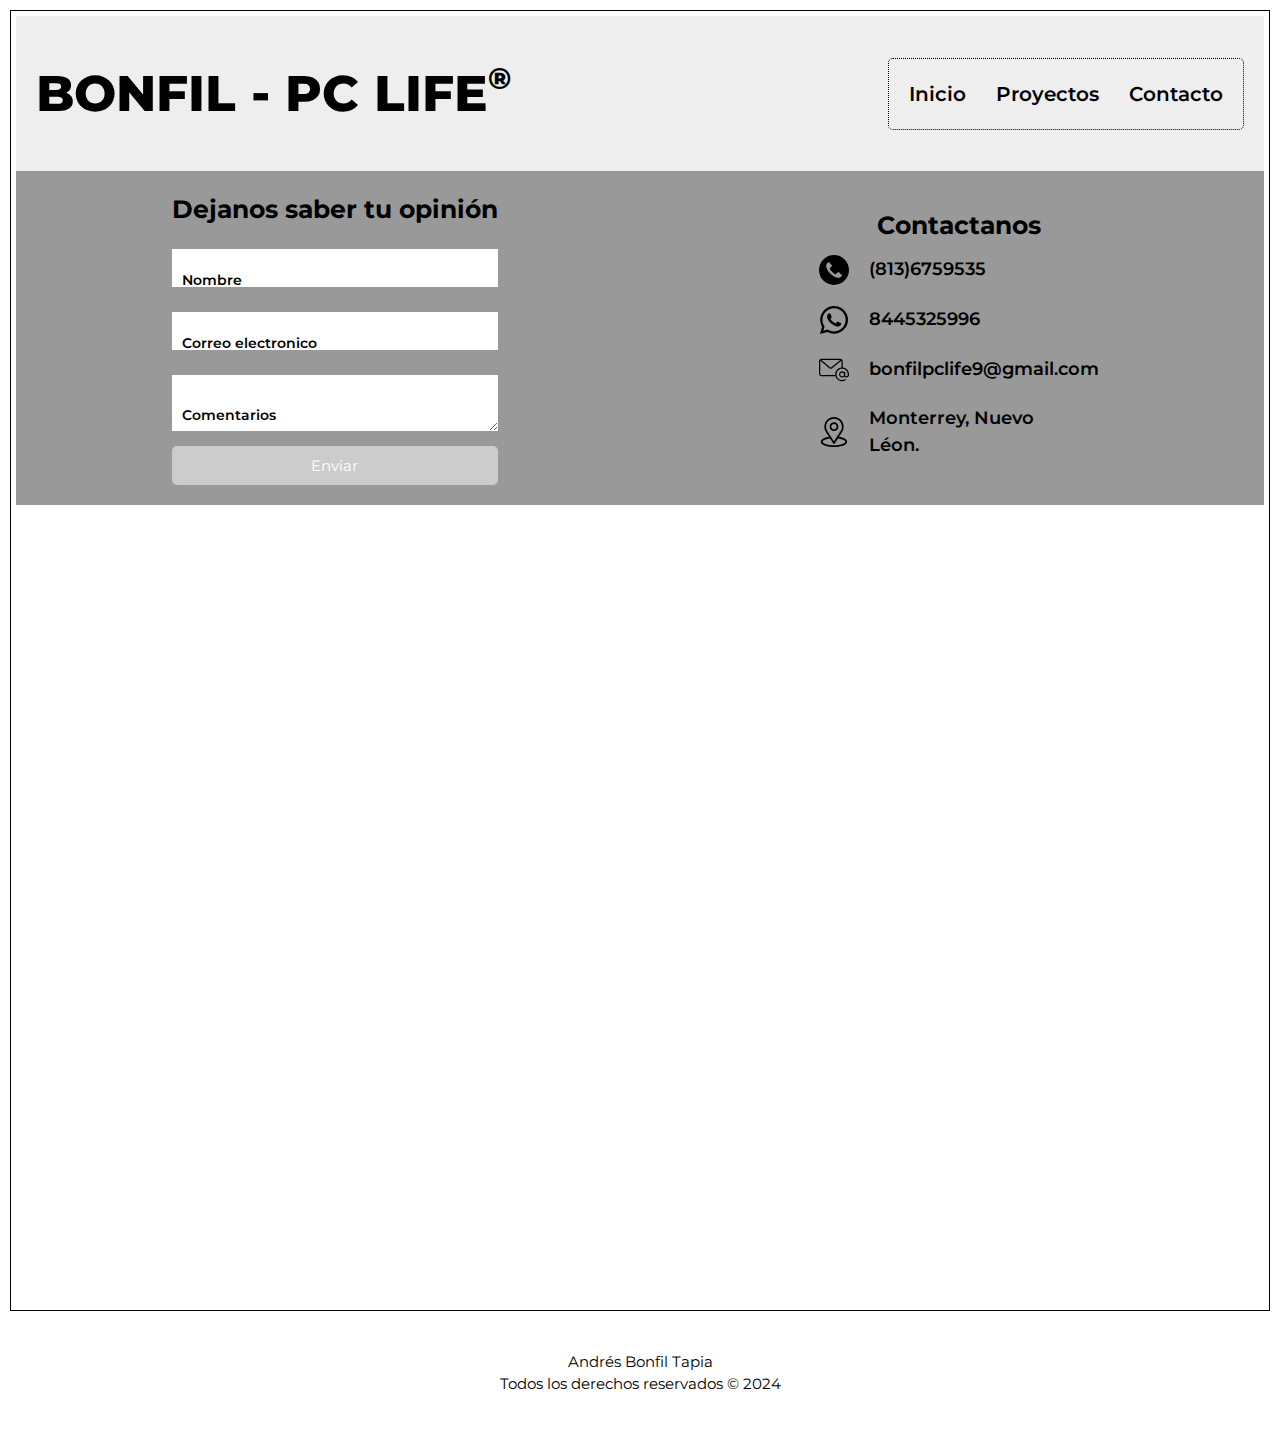
==== contacto.html @ e1e9f9d0 "Primer comiit" ====
<!DOCTYPE html>
<html lang="en">
<head>
    <meta charset="UTF-8">
    <meta name="viewport" content="width=device-width, initial-scale=1, maximum-scale=1">
    <link rel="preconnect" href="https://fonts.googleapis.com">
    <link rel="preconnect" href="https://fonts.gstatic.com" crossorigin>
    <link href="https://fonts.googleapis.com/css2?family=Montserrat:ital,wght@0,100..900;1,100..900&display=swap" rel="stylesheet">
    <link rel="shortcut icon" href="assets/img/demo.jpg" type="image/x-icon">
    <link rel="stylesheet" href="assets/css/reset.css">
    <link rel="stylesheet" href="assets/css/estilos.css">
    <script src="assets/js/nav.js" defer></script>
    <script src="assets/js/blur.js" defer></script>
    <title>Andrés Bonfil Tapia</title>
</head>
<body>
    <div class="layout">

        <header class="layout__header">
            <h1 class="header__title">BONFIL - PC LIFE <span>®</span></h1>

            <nav class="header__nav">
                <ul class="nav__list">
                    <li class="list__item list__item--selected">
                        <a href="index.html">Inicio</a>
                    </li>
                    <li class="list__item">
                        <a href="proyectos.html">Proyectos</a>
                    </li>
                    <li class="list__item">
                        <a href="#">Contacto</a>
                    </li>
                </ul>
            </nav>
        </header>


        <footer class="layout__footer">

            <form action="https://formspree.io/f/xwpejojq" method="POST" class="contacto__form">
                <h4 class="form__title">Dejanos saber tu opinión</h4>

                <div class="form__control">
                    <label for="nombre" class="form__label blur">Nombre</label>
                    <input type="text" class="form__input" id="nombre"  name="nombre">
                </div>

                <div class="form__control">
                    <label for="email" class="form__label blur">Correo electronico</label>
                    <input type="email" class="form__input" id="email" name="email">
                </div>

                <div class="form__control">
                    <label for="mensaje" class="form__label blur">Comentarios</label>
                    <textarea class="form__input" id="mensaje"  name="message"></textarea>
                </div>

                <input type="submit" class="form__btn" value="Enviar">

            </form>
            

            
            <ul class="footer__list-atencion"> 
                <h4 class="sociales__title">Contactanos</h4>
                <li class="footer__list-item">
                    <span class="icon telefono"></span>
                    <a class="list-item-link" href="#8136759535">
                        (813)6759535
                    </a>
                </li>
                <li class="footer__list-item">
                    <span class="icon whatsapp"></span>
                    <a class="list-item-link" href="https://wa.me/528445325996" target="_blank">
                        8445325996
                    </a>
                    </li>
                <li class="footer__list-item">
                    <span class="icon correo"></span>
                    <a class="list-item-link" href="contacto.html">
                        bonfilpclife9@gmail.com</a>
                    </li>
                <li class="footer__list-item">
                    <span class="icon ubicacion"></span> 
                    <a class="list-item-link" href="contacto.html">
                        Monterrey, Nuevo Léon.
                    </a>
                </li>
            </ul>
        </footer>
        <iframe src="https://www.google.com/maps/embed?pb=!1m18!1m12!1m3!1d1511.9531528366144!2d-100.31152370155475!3d25.669607578871872!2m3!1f0!2f0!3f0!3m2!1i1024!2i768!4f13.1!3m3!1m2!1s0x8662be2befc8f705%3A0xd57f9d9407bf5722!2sMacroplaza!5e0!3m2!1ses-419!2smx!4v1726178258947!5m2!1ses-419!2smx" width="100%" height="800" style="border:0;" allowfullscreen="" loading="lazy" referrerpolicy="no-referrer-when-downgrade"></iframe>
    </div>
    <div class="copycat" id="id_contact">
        Andrés Bonfil Tapia <br> Todos los derechos reservados &COPY; 2024
    </div>
</body>
</html>
---- assets/css/estilos.css ----
*{  
  font-size: 10px;
}

body{
    font-family: Montserrat, Verdana, Geneva, Tahoma, sans-serif, Arial, Helvetica, sans-serif;
    font-size: 1.6rem;
}

.layout{
  margin: 1rem;
  border: 1px solid black;
  padding: 0.5rem;
}

/* LAYOUT HEADER */
.layout__header{
  width: 100%;
  display: flex;
  flex-direction: row;
  flex-wrap: wrap;
  justify-content: space-between;
  align-items: center;
  padding: 4rem 2rem;
  background:#EEE; 
  transition: all 300ms linear;
}

@keyframes toBottom{
  0%{
      transform: translateY(-100%);
  }
  100%{
      transform: translateY(0%);
  }
}

.layout__header--fixed{
  position:fixed;
  top: 0;
  left: 0;
  background-color: #999;
  animation-name: toBottom;
  animation-duration: 1.25s;
  animation-fill-mode: both;
  padding: 0.5rem 2rem;
  z-index: 99;
}

.header__title{
  font-size: 5rem;
  font-weight: 800;
}

.header__title span{
  position: absolute;
  font-size: 3rem;
}

.header__nav{
  border: 1px dotted black;
  border-radius: 5px;
}

.nav__list{  
  display: flex;
  flex-direction: row;
  flex-wrap: wrap;
  text-align: center;
  gap: 3rem;
  justify-content: space-between;
  list-style: none;
  list-style-type: none;
  padding: 2rem;
}

.list__item{
  position: relative;
  font-size: 2rem;
  font-weight: 600;
  list-style: none;
  text-decoration: none;
}

.list__item::after{
  content:"";
  height: 0.2rem;
  width: 0;
  position: absolute;
  top: 80%;
  left: 0;
  background-color: black;
  transition: all 300ms ease-in-out;
}

.list__item:hover::after{
  width: 100%;
}

/* SECCION LOGO Y MISION */
.layout__logo{
  display: flex;
  flex-direction: row;
  justify-content: space-around;
  flex-wrap: wrap;
}

.logo__img-container{
  max-width: 40%;
  margin: 2rem 4rem;
}

.logo__img{
  width: 900px;
  padding: 1rem;
  transition: all 300ms linear;
}

.logo__img:hover{
  opacity: 0.9;
}

.logo__content{
  max-width: 40%;
  margin: 2rem 4rem;
  display: flex;
  flex-wrap: wrap;
  flex-direction: column;
  align-items: self-start;
  justify-content: center;
}

.logo__title{
  font-size: 3.7rem;
  margin-bottom: 4rem;
}

.logo__subtitle{
  font-size: 2rem;
}

.logo__description{
  font-size: 1.8rem;
}

/* SECCION ASIDES ENCONTRADOS */
.layout__asides{
  display: flex;
  flex-direction: row;
  justify-content: space-around;
  flex-wrap: wrap;
}

.asides__content-right,
.asides__content-left{
  max-width: 40%;
  margin: 2rem 4rem;
  display: flex;
  flex-wrap: wrap;
  flex-direction: column;
  align-items: self-start;
  justify-content: center;
}
.logo__img-container{
  overflow: hidden;
  cursor: pointer;
}
.logo__img:hover{
  transform: scale(1.1);
}

.button{
  width: 200px;
  font-size: 16px;
  padding:15px;
  margin: 3rem;
  color:#fff;
  background:#000;
  font-family: Verdana, Geneva, Tahoma, sans-serif;
  transition: all 300ms ease-in-out;
  cursor:pointer;
  font-weight: 500;
  outline: none;
  border: none;
}

.button:hover{
  background:#111;
  transform: translateX(1.6rem);
  border-radius: 10px;
}

.cliente{
  background-image: url("../img/cliente.jpg");
  background-repeat: no-repeat; 
  background-position: center;
  background-size:contain;
  background-color: #000;
  height: 400px;
  display: flex;
  justify-content: center;
  align-items: center;
}

.cliente__text{
  color:white;
  text-align:center;
  font-size: 3rem;
  font-weight: 600;
  font-style: italic;
  text-shadow: 2px 2px 4px black;
  cursor: pointer;
}

.cliente__text:hover{
  transition: all 3s ease;
  transform: scale(1.1);
}


/* SOPONSORS */
.list__sponsors{
  margin-top: 1rem;
  display: flex;
  flex-direction: row;
  align-items: center;
  justify-content: space-around;
  flex-wrap: wrap;
}

.sponsors__item{
  margin: 1rem;
  padding: 2rem;
  border-radius: 0.5rem;
  transition: all 300ms ease-in-out;
}

.sponsors__item:hover{
  outline: none;
  box-shadow: 2px 2px 10px #ccc
  
}

.sponsors__img{
  height: 100px;
}

.sponsors__img-go-daddy,
.sponsors__img-github,
.sponsors__img-udemy{
  filter: grayscale(1);
  opacity: 0.4;
  height: 100px;
}

.sponsors__text{
  font-size: 2.5rem;
  font-style: italic;
  text-align: center;
  color: #999;
  margin: 2rem 0;
}


/* FOOTER SOCIALES Y ATENCION */

.layout__footer{
  padding: 2rem 0;
  background-color: #999;
  display: flex;
  flex-direction: row;
  align-items: center;
  justify-content: space-around;
}

.contacto__form{
  display: flex;
  flex-direction: column;
}
.form__control{
  position:relative;
  display: flex;
  flex-direction: column;
}
.form__label{
  position: absolute;
  color: #000;
  font-size: 1.4rem;
  font-weight: 600;
  transition: all 300ms ease-in-out;
}
.form__input{
  border: none;
  outline: none;
  padding: 1rem;
  font-weight: 500;
  font-size: 1.4rem;
  margin-bottom: 2.5rem;
  transition: all 300ms ease-in-out;
}
.blur{
  left: 1rem;
  top: 50%;
  transform: translateY(-50%);
}
.focus{
  left: 0;
  top: -2.5rem;
  transform: translateY(0);
}
.form__btn:hover{
  background-color: #333;
}
.form__btn{
  font-size: 1.5rem;
  padding: 1rem;
  border: none;
  background-color: #ccc;
  font-family: 600;
  color: white;
  border-radius: 5px;
  margin-top: -1rem;
  cursor: pointer;
  transition: all 300ms ease-in-out;
}
.form__title{
  font-size: 2.5rem;
  margin-bottom: 2rem;
}











.sociales__title{
  font-size: 2.5rem;
  text-align: center;
}

.footer__list-item{
  font-size: 1.8rem;
  display: flex;
  padding: 1rem;
  align-items: center;
}

.icon {
  display: inline-block;
  width: 30px;
  height: 30px;
  background-size:cover;
  transition: all 300ms ease;
  margin-right: 2rem;
  cursor: pointer;
}

.list-item-link{
  font-weight: 600;
  width: 65%;
}

.list-item-link:hover{
  color: white;
}

.copycat{
  text-align: center;
  font-size: 1.5rem;
  margin: 4rem;
}
/*  */
.about{
  background-image: url("../img/about.jpg");
  width: 100%;
  height: 500px;
  background-repeat: no-repeat; 
  background-position: center;
}
.contacto{
  padding-top: 100px;
  padding-bottom: 30px;
  background:rgb(74, 165, 201);
  color:black;
  display: flex;
  justify-content: center;
}
.contacto ul{ padding-left: 15px;}
.contacto form input,textarea{ padding:5px; display:block;}
.contacto textarea{width:200px;height: 75px;}


.selected{color:gray;}

.facebook{ background-image: url(../img/facebook.svg) }
    .facebook:hover,facebook:focus{
      filter: invert(100%);
    }
.instagram{ background-image: url(../img/instagram.svg) }
    .instagram:hover,facebook:focus{
      filter: invert(100%);
    }
.twitter{ background-image: url(../img/twitter.svg) }
    .twitter:hover,facebook:focus{
      filter: invert(100%);
    }
.youtube{ background-image: url(../img/youtube.svg) }
    .youtube:hover,facebook:focus{
      filter: invert(100%);
    }
.whatsapp{ background-image: url(../img/whatsapp.svg) }
    .whatsapp:hover,facebook:focus{
      filter: invert(100%);
    }
.telefono{ background-image: url(../img/telefono.svg) }
    .telefono:hover,facebook:focus{
      filter: invert(100%);
    }
.correo{ background-image: url(../img/correo.svg) }
    .correo:hover,facebook:focus{
      filter: invert(100%);
    }
.ubicacion{ background-image: url(../img/ubicacion.svg) }
    .ubicacion:hover,facebook:focus{
      filter: invert(100%);
    }



@media screen and (max-width: 570px){
  .cliente{
    height: 300px;
    align-items: last baseline;
  }
  .cliente__text{
    font-size: 1.5rem;
  }

  .sponsors__item,
  .sponsors__img-go-daddy,
  .sponsors__img-github,
  .sponsors__img-udemy,
  .sponsors__img{
    height: 50px;
  }

  .sponsors__item {
    padding: 0;
  }

  .layout__footer{
    flex-direction: column;
    text-align: left;
    align-items: flex-start;
  }

  .sociales__title{
    margin: 0 auto;
  }
}
   /* header ul li{display: block; padding: 10px;}*/
/*    header ul li{list-style: none; display: inline; margin-left: 10px; }

    article{width: 96%;}
    
    aside{ display: block; text-align:  center;}
    aside div{width: 100%;}
    aside img{width: 100%;}

	footer{flex-direction: column; justify-content:center;}
    footer ul{width: auto;}
    .contacto{display: block; text-align: center; }
    .contacto ul{padding-bottom: 15px;}
    .contacto ul li{list-style: none;}
    .contacto form input,textarea {margin-left: auto; margin-right: auto;}
} */

@media screen and (max-width: 849px){

  .header__title{
    font-size: 2rem;
  }
  .header__title span{
    font-size: 1.5rem;
  }

  .nav__list{
    padding: 1rem;
    gap: 1rem;
  }
  
  .logo__img-container{
    max-width: 80%;
  }

  .logo__content{
    max-width: 80%;
  }

  .asides__content-right,
  .asides__content-left{
    max-width: 80%;
  }

  .layout__asides{
    flex-direction: column-reverse;
  }
  .layout__asides-reverse{
    flex-direction: column;
  }



}
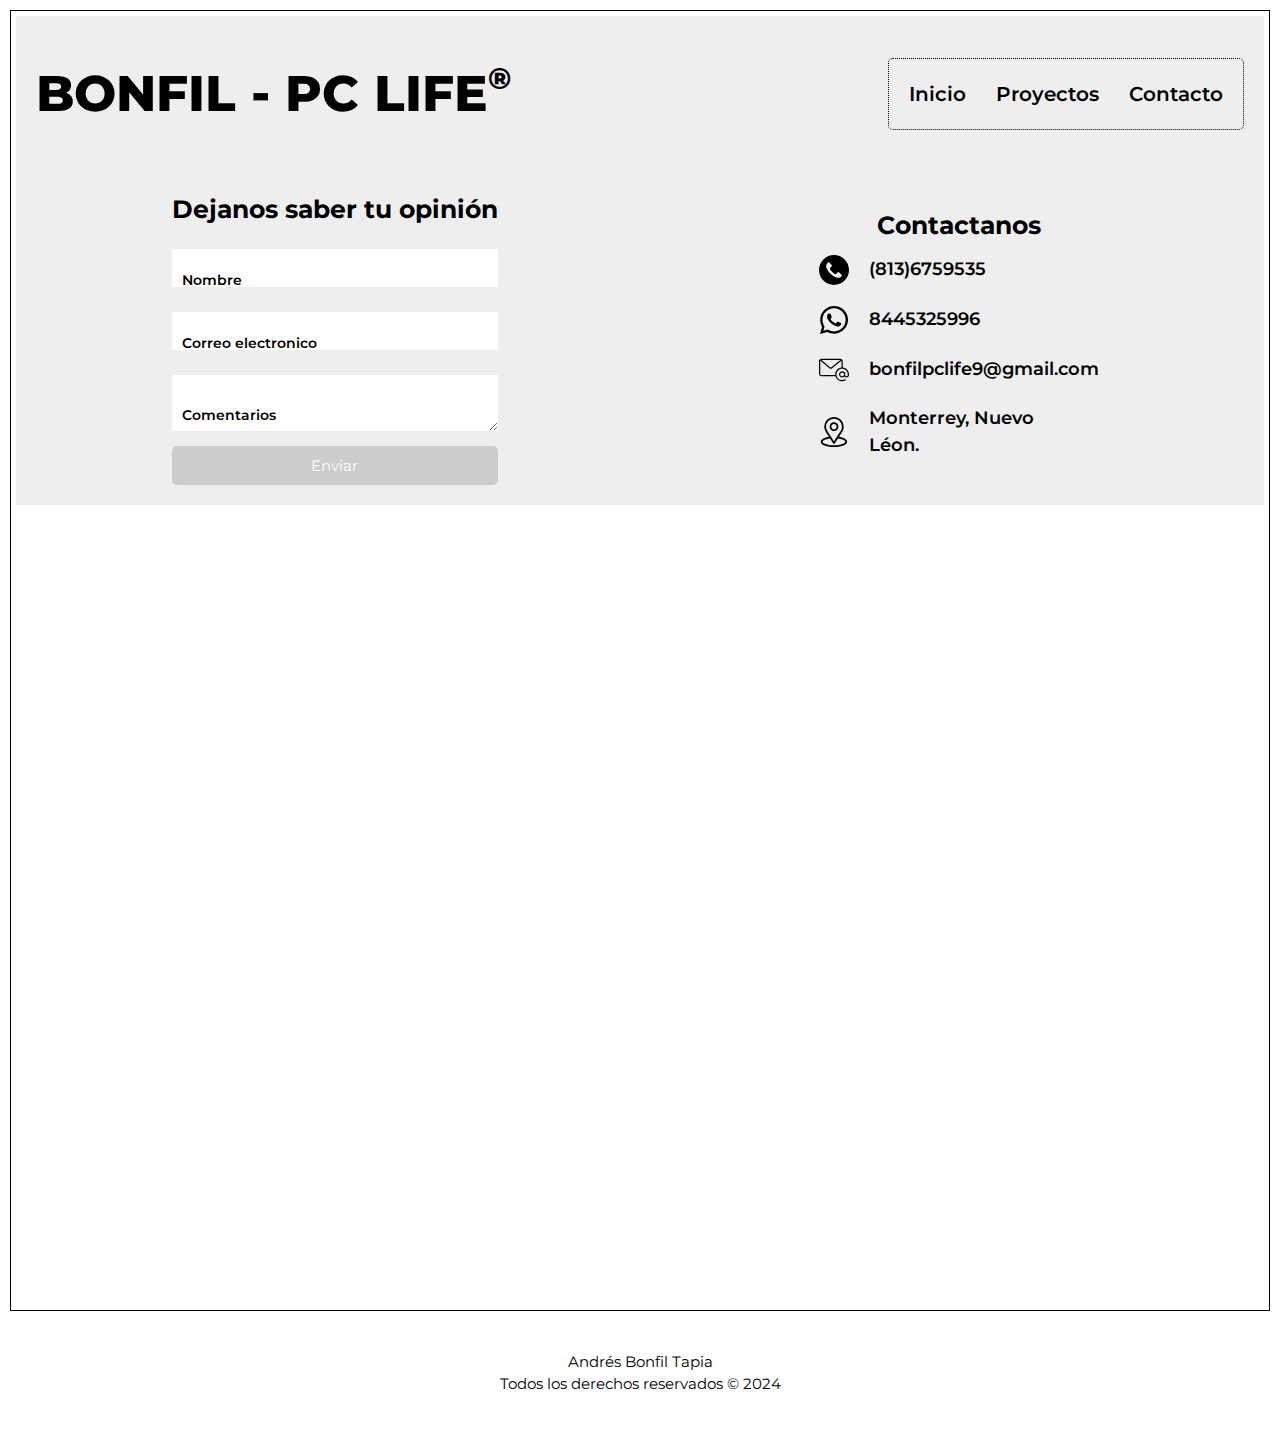
==== commit 40f28be4: "ortografia y estilos" ====
--- a/contacto.html
+++ b/contacto.html
@@ -88,7 +88,7 @@
                 </li>
             </ul>
         </footer>
-        <iframe src="https://www.google.com/maps/embed?pb=!1m18!1m12!1m3!1d1511.9531528366144!2d-100.31152370155475!3d25.669607578871872!2m3!1f0!2f0!3f0!3m2!1i1024!2i768!4f13.1!3m3!1m2!1s0x8662be2befc8f705%3A0xd57f9d9407bf5722!2sMacroplaza!5e0!3m2!1ses-419!2smx!4v1726178258947!5m2!1ses-419!2smx" width="100%" height="800" style="border:0;" allowfullscreen="" loading="lazy" referrerpolicy="no-referrer-when-downgrade"></iframe>
+        <iframe src="https://www.google.com/maps/embed?pb=!1m18!1m12!1m3!1d1511.9531528366144!2d-100.31152370155475!3d25.669607578871872!2m3!1f0!2f0!3f0!3m2!1i1024!2i768!4f13.1!3m3!1m2!1s0x8662be2befc8f705%3A0xd57f9d9407bf5722!2sMacroplaza!5e0!3m2!1ses-419!2smx!4v1726178258947!5m2!1ses-419!2smx" width="100%"  style="border:none;" allowfullscreen="" loading="lazy" class="mapagoogle" referrerpolicy="no-referrer-when-downgrade"></iframe>
     </div>
     <div class="copycat" id="id_contact">
         Andrés Bonfil Tapia <br> Todos los derechos reservados &COPY; 2024
--- a/assets/css/estilos.css
+++ b/assets/css/estilos.css
@@ -254,7 +254,7 @@
 }
 
 .sponsors__text{
-  font-size: 2.5rem;
+  font-size: 2rem;
   font-style: italic;
   text-align: center;
   color: #999;
@@ -266,7 +266,7 @@
 
 .layout__footer{
   padding: 2rem 0;
-  background-color: #999;
+  background-color: #eee;
   display: flex;
   flex-direction: row;
   align-items: center;
@@ -330,14 +330,6 @@
 
 
 
-
-
-
-
-
-
-
-
 .sociales__title{
   font-size: 2.5rem;
   text-align: center;
@@ -366,7 +358,7 @@
 }
 
 .list-item-link:hover{
-  color: white;
+  color: #666;
 }
 
 .copycat{
@@ -374,63 +366,96 @@
   font-size: 1.5rem;
   margin: 4rem;
 }
-/*  */
-.about{
-  background-image: url("../img/about.jpg");
-  width: 100%;
-  height: 500px;
-  background-repeat: no-repeat; 
-  background-position: center;
-}
-.contacto{
-  padding-top: 100px;
-  padding-bottom: 30px;
-  background:rgb(74, 165, 201);
-  color:black;
-  display: flex;
-  justify-content: center;
-}
-.contacto ul{ padding-left: 15px;}
-.contacto form input,textarea{ padding:5px; display:block;}
-.contacto textarea{width:200px;height: 75px;}
-
-
-.selected{color:gray;}
+
+.mapagoogle{
+  height: 800px;
+  border: none;
+  outline: none;
+}
+
 
 .facebook{ background-image: url(../img/facebook.svg) }
     .facebook:hover,facebook:focus{
-      filter: invert(100%);
+      filter:opacity(.5);
     }
 .instagram{ background-image: url(../img/instagram.svg) }
     .instagram:hover,facebook:focus{
-      filter: invert(100%);
+      filter:opacity(.5);
     }
 .twitter{ background-image: url(../img/twitter.svg) }
     .twitter:hover,facebook:focus{
-      filter: invert(100%);
+      filter:opacity(.5);
     }
 .youtube{ background-image: url(../img/youtube.svg) }
     .youtube:hover,facebook:focus{
-      filter: invert(100%);
+      filter:opacity(.5);
     }
 .whatsapp{ background-image: url(../img/whatsapp.svg) }
     .whatsapp:hover,facebook:focus{
-      filter: invert(100%);
+      filter:opacity(.5);
     }
 .telefono{ background-image: url(../img/telefono.svg) }
     .telefono:hover,facebook:focus{
-      filter: invert(100%);
+      filter:opacity(.5);
     }
 .correo{ background-image: url(../img/correo.svg) }
     .correo:hover,facebook:focus{
-      filter: invert(100%);
+      filter:opacity(.5);
     }
 .ubicacion{ background-image: url(../img/ubicacion.svg) }
     .ubicacion:hover,facebook:focus{
-      filter: invert(100%);
-    }
-
-
+      filter:opacity(.5);
+    }
+
+
+@media screen and (max-width: 890px){
+
+  .header__title{
+    font-size: 2rem;
+  }
+  .header__title span{
+    font-size: 1.5rem;
+  }
+
+  .nav__list{
+    padding: 1rem;
+    gap: 1rem;
+  }
+  
+  .logo__img-container{
+    max-width: 80%;
+  }
+
+  .logo__content{
+    max-width: 80%;
+  }
+
+  .asides__content-right,
+  .asides__content-left{
+    max-width: 80%;
+  }
+
+  .layout__asides{
+    flex-direction: column-reverse;
+  }
+  .layout__asides-reverse{
+    flex-direction: column;
+  }
+
+  
+  .footer__list-sociales,
+  .footer__list-atencion{
+    margin: 3rem;
+  }
+
+}
+
+@media screen and (max-width: 790px){
+  .layout__footer{
+    display: flex;
+    flex-direction: column;
+  }
+}
 
 @media screen and (max-width: 570px){
   .cliente{
@@ -462,58 +487,18 @@
   .sociales__title{
     margin: 0 auto;
   }
-}
-   /* header ul li{display: block; padding: 10px;}*/
-/*    header ul li{list-style: none; display: inline; margin-left: 10px; }
-
-    article{width: 96%;}
-    
-    aside{ display: block; text-align:  center;}
-    aside div{width: 100%;}
-    aside img{width: 100%;}
-
-	footer{flex-direction: column; justify-content:center;}
-    footer ul{width: auto;}
-    .contacto{display: block; text-align: center; }
-    .contacto ul{padding-bottom: 15px;}
-    .contacto ul li{list-style: none;}
-    .contacto form input,textarea {margin-left: auto; margin-right: auto;}
-} */
-
-@media screen and (max-width: 849px){
-
-  .header__title{
-    font-size: 2rem;
-  }
-  .header__title span{
-    font-size: 1.5rem;
-  }
-
-  .nav__list{
-    padding: 1rem;
-    gap: 1rem;
-  }
-  
-  .logo__img-container{
-    max-width: 80%;
-  }
-
-  .logo__content{
-    max-width: 80%;
-  }
-
-  .asides__content-right,
-  .asides__content-left{
-    max-width: 80%;
-  }
-
-  .layout__asides{
-    flex-direction: column-reverse;
-  }
-  .layout__asides-reverse{
-    flex-direction: column;
-  }
-
-
-
+
+  .contacto__form {
+    margin: 0 auto;
+  }
+
+  .sponsors__text{
+    font-size: 1.8rem;
+  }
+
+  .mapagoogle{
+    height: 400px;
+    border: none;
+    outline: none;
+  }
 }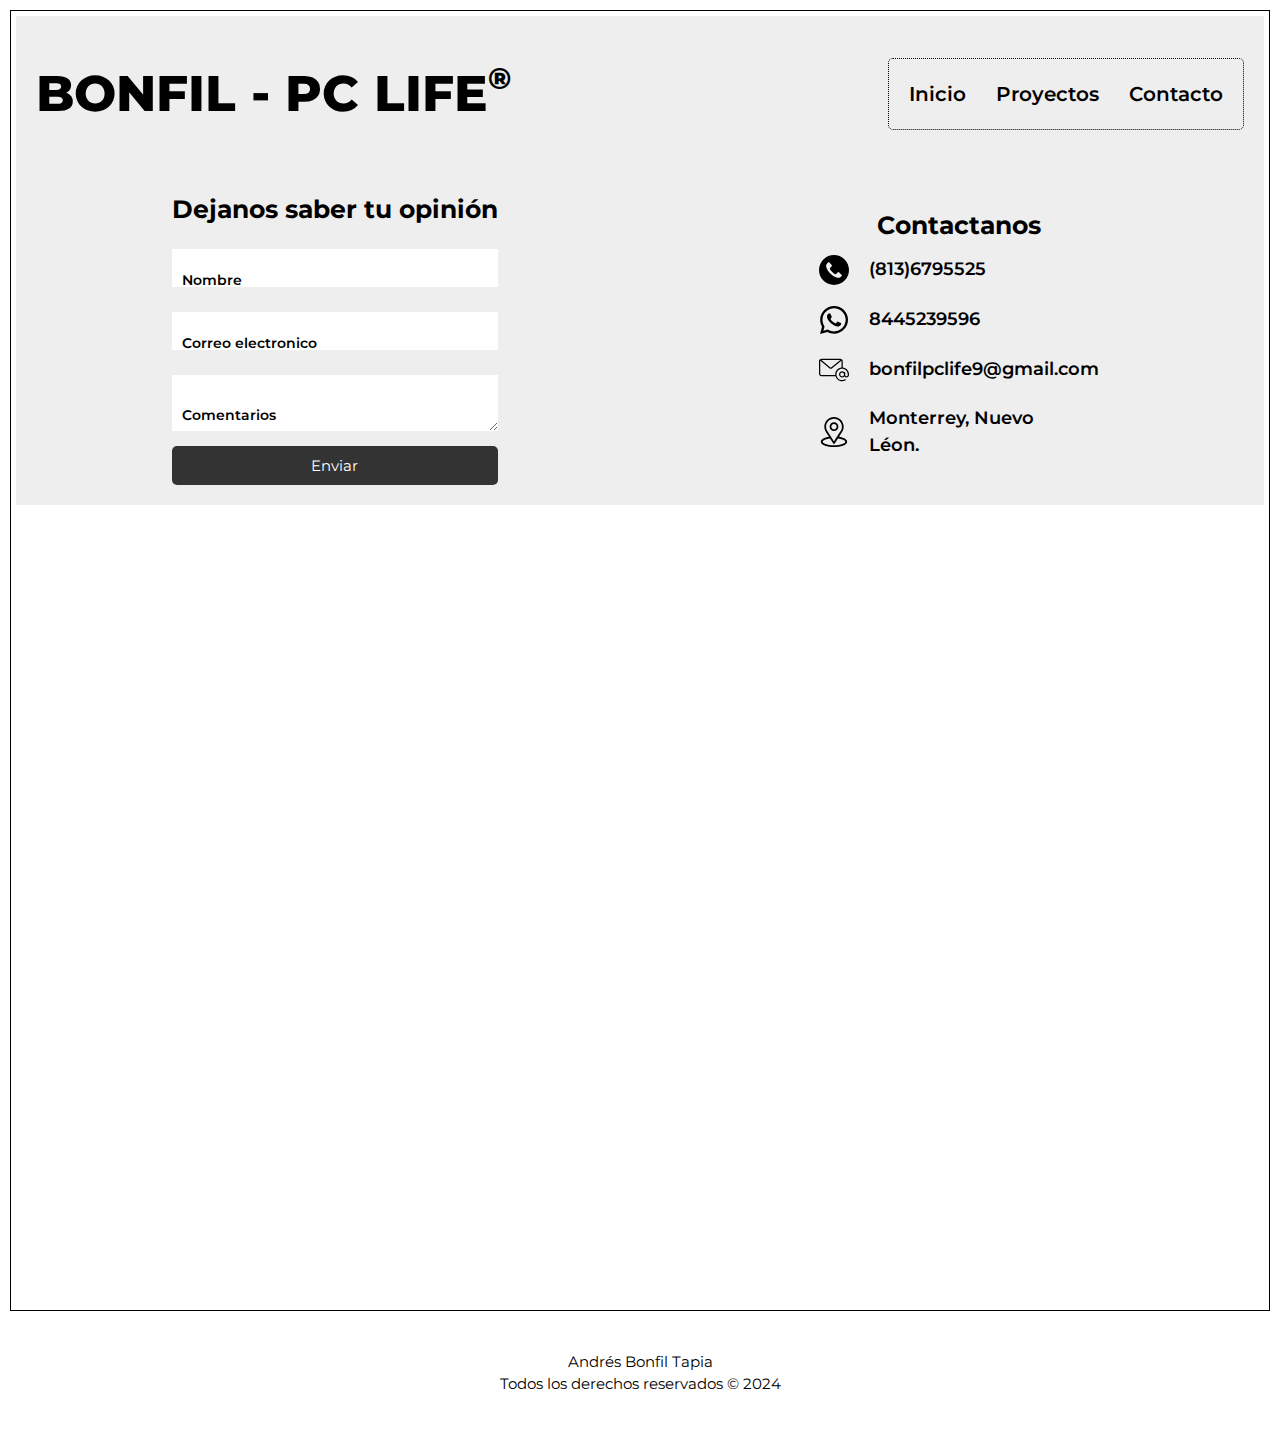
==== commit 52712615: "hidden tels" ====
--- a/contacto.html
+++ b/contacto.html
@@ -66,13 +66,13 @@
                 <li class="footer__list-item">
                     <span class="icon telefono"></span>
                     <a class="list-item-link" href="#8136759535">
-                        (813)6759535
+                        (813)6795525
                     </a>
                 </li>
                 <li class="footer__list-item">
                     <span class="icon whatsapp"></span>
                     <a class="list-item-link" href="https://wa.me/528445325996" target="_blank">
-                        8445325996
+                        8445239596
                     </a>
                     </li>
                 <li class="footer__list-item">
--- a/assets/css/estilos.css
+++ b/assets/css/estilos.css
@@ -309,13 +309,13 @@
   transform: translateY(0);
 }
 .form__btn:hover{
-  background-color: #333;
+  background-color: #ccc;
 }
 .form__btn{
   font-size: 1.5rem;
   padding: 1rem;
   border: none;
-  background-color: #ccc;
+  background-color: #333;
   font-family: 600;
   color: white;
   border-radius: 5px;
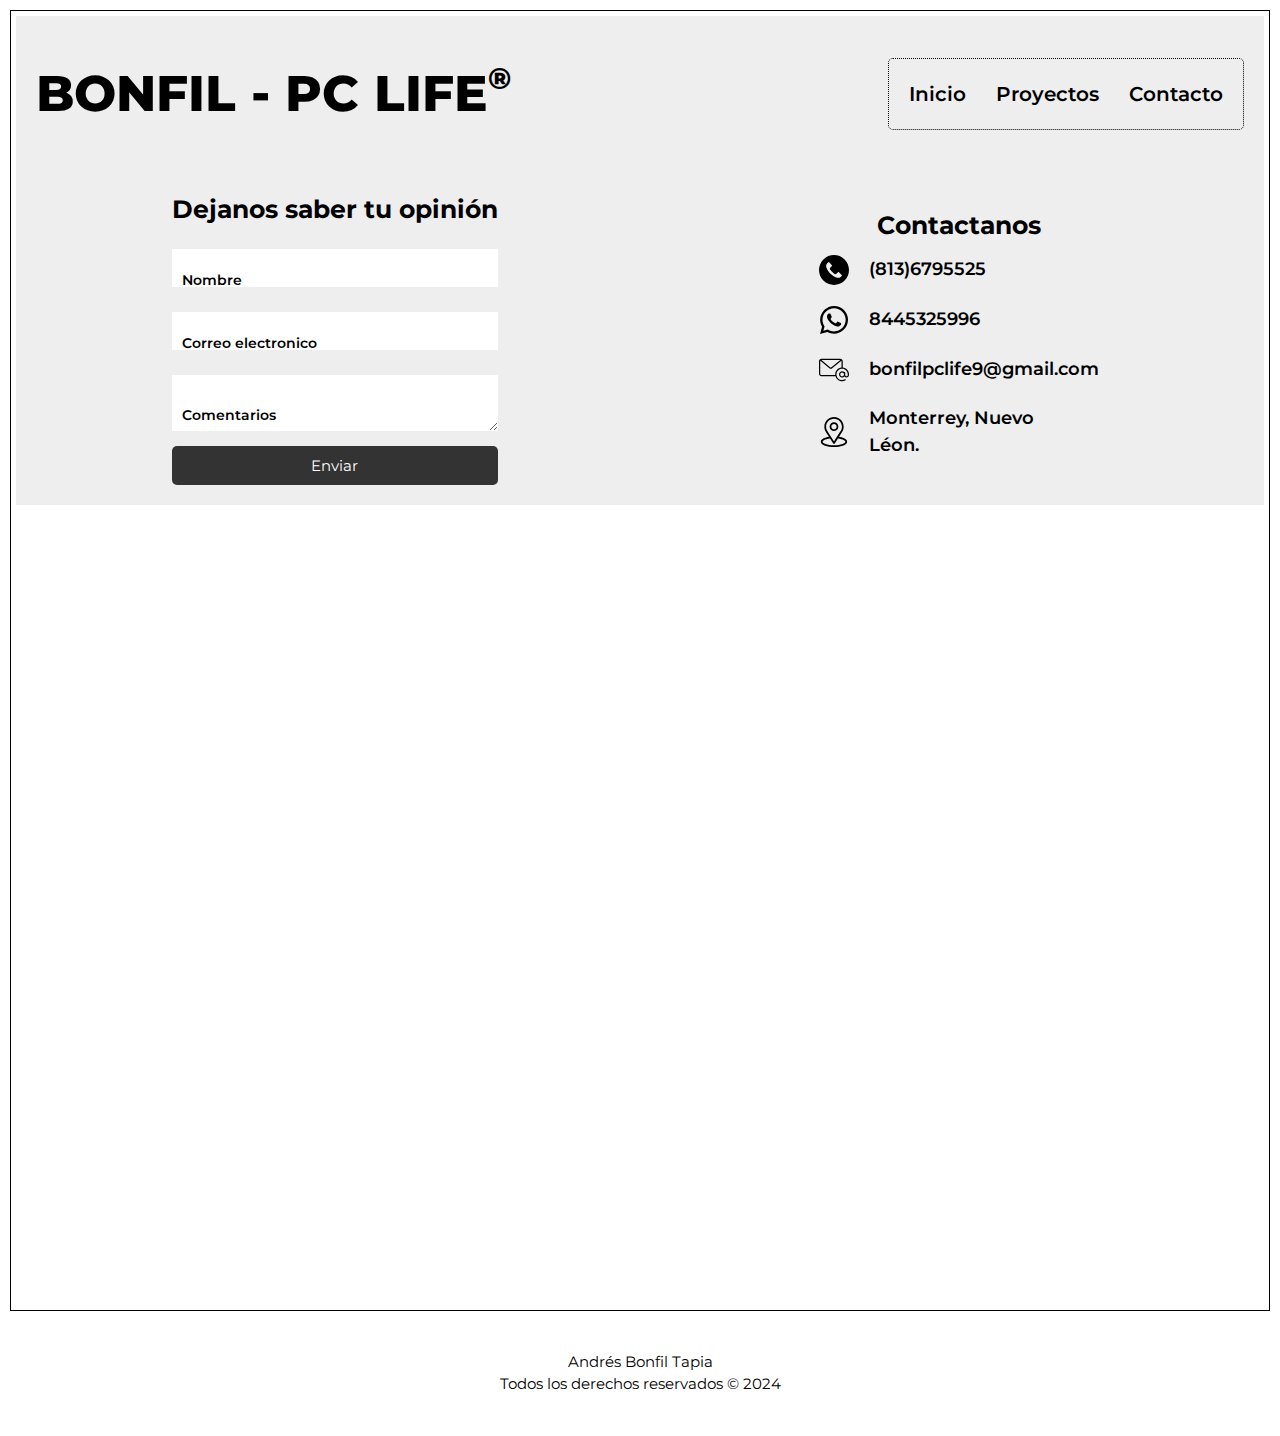
==== commit ed6652cf: "fixing tel" ====
--- a/contacto.html
+++ b/contacto.html
@@ -72,7 +72,7 @@
                 <li class="footer__list-item">
                     <span class="icon whatsapp"></span>
                     <a class="list-item-link" href="https://wa.me/528445325996" target="_blank">
-                        8445239596
+                        8445325996
                     </a>
                     </li>
                 <li class="footer__list-item">
